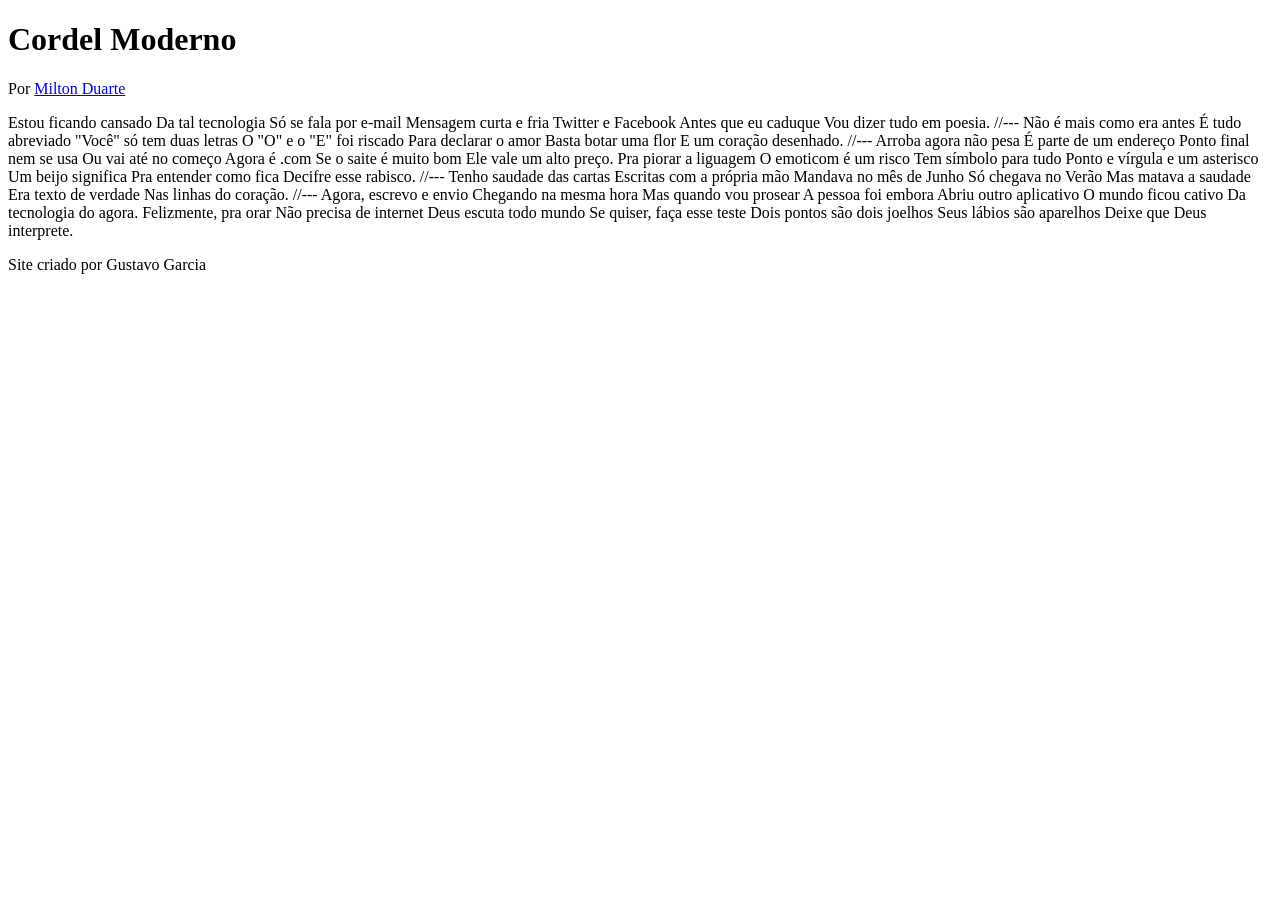
==== desafio12/index.html @ 68d2f83f "atualizei desafio 12" ====
<!DOCTYPE html>
<html lang="pt-br">
<head>
    <meta charset="UTF-8">
    <meta http-equiv="X-UA-Compatible" content="IE=edge">
    <meta name="viewport" content="width=device-width, initial-scale=1.0">
    <title>Cordel moderno</title>
</head>
<body>
    <header>
        <h1>Cordel Moderno</h1>
        <p>Por <a href=" https://www.recantodasletras.com.br/poesias/3186743" target="_blank">Milton Duarte</a></p>
    </header>

Estou ficando cansado
Da tal tecnologia
Só se fala por e-mail
Mensagem curta e fria
Twitter e Facebook
Antes que eu caduque
Vou dizer tudo em poesia.

//---

Não é mais como era antes
É tudo abreviado
"Você" só tem duas letras
O "O" e o "E" foi riscado
Para declarar o amor
Basta botar uma flor
E um coração desenhado.

//---

Arroba agora não pesa
É parte de um endereço
Ponto final nem se usa
Ou vai até no começo
Agora é .com
Se o saite é muito bom
Ele vale um alto preço.

Pra piorar a liguagem
O emoticom é um risco
Tem símbolo para tudo
Ponto e vírgula e um asterisco
Um beijo significa
Pra entender como fica
Decifre esse rabisco.

//---

Tenho saudade das cartas
Escritas com a própria mão
Mandava no mês de Junho
Só chegava no Verão
Mas matava a saudade
Era texto de verdade
Nas linhas do coração.

//---

Agora, escrevo e envio
Chegando na mesma hora
Mas quando vou prosear
A pessoa foi embora
Abriu outro aplicativo
O mundo ficou cativo
Da tecnologia do agora.

Felizmente, pra orar
Não precisa de internet
Deus escuta todo mundo
Se quiser, faça esse teste
Dois pontos são dois joelhos
Seus lábios são aparelhos
Deixe que Deus interprete.
    <footer>
        <p>Site criado por Gustavo Garcia</p>
    </footer>
</body>
</html>
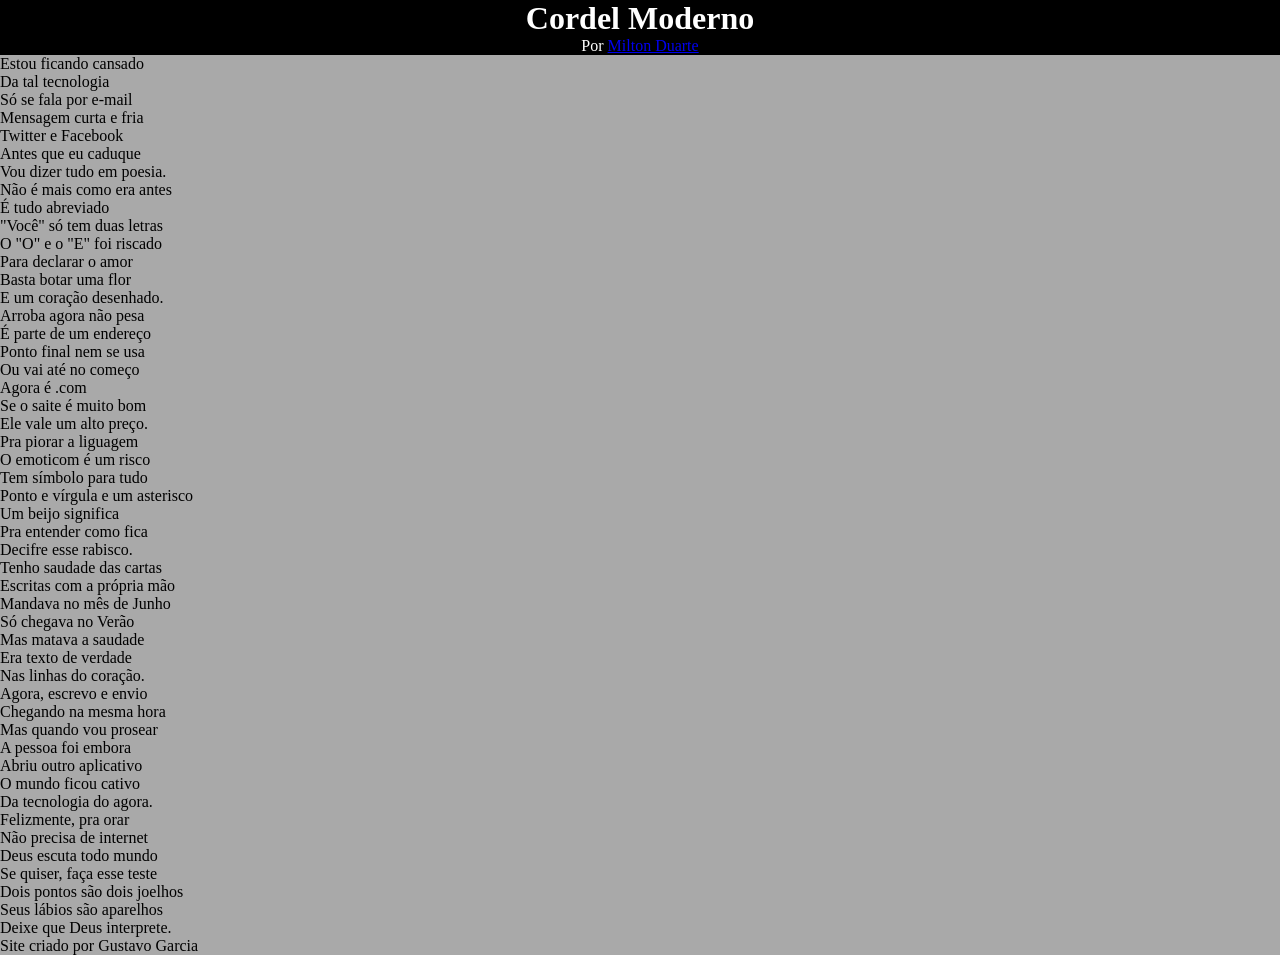
==== commit da670321: "css" ====
--- a/desafio12/index.html
+++ b/desafio12/index.html
@@ -5,6 +5,7 @@
     <meta http-equiv="X-UA-Compatible" content="IE=edge">
     <meta name="viewport" content="width=device-width, initial-scale=1.0">
     <title>Cordel moderno</title>
+    <link rel="stylesheet" href="estilo/style.css">
 </head>
 <body>
     <header>
@@ -12,69 +13,86 @@
         <p>Por <a href=" https://www.recantodasletras.com.br/poesias/3186743" target="_blank">Milton Duarte</a></p>
     </header>
 
-Estou ficando cansado
-Da tal tecnologia
-Só se fala por e-mail
-Mensagem curta e fria
-Twitter e Facebook
-Antes que eu caduque
-Vou dizer tudo em poesia.
+    <section class="normal">
+        <p>
+            Estou ficando cansado <br>
+            Da tal tecnologia <br>
+            Só se fala por e-mail <br>
+            Mensagem curta e fria <br>
+            Twitter e Facebook <br>
+            Antes que eu caduque <br>
+            Vou dizer tudo em poesia.
+        </p>
+    </section>
 
-//---
+    <section class="imagem">
+        <p>
+            Não é mais como era antes <br>
+            É tudo abreviado <br>
+            "Você" só tem duas letras <br>
+            O "O" e o "E" foi riscado <br>
+            Para declarar o amor <br>
+            Basta botar uma flor <br>
+            E um coração desenhado.
+        </p>
+    </section>
 
-Não é mais como era antes
-É tudo abreviado
-"Você" só tem duas letras
-O "O" e o "E" foi riscado
-Para declarar o amor
-Basta botar uma flor
-E um coração desenhado.
+    <section class="normal">
+        <p>
+            Arroba agora não pesa <br>
+            É parte de um endereço <br>
+            Ponto final nem se usa <br>
+            Ou vai até no começo <br>
+            Agora é .com <br>
+            Se o saite é muito bom <br>
+            Ele vale um alto preço.
+        </p>
+        
+        <p>
+            Pra piorar a liguagem <br>
+            O emoticom é um risco <br>
+            Tem símbolo para tudo <br>
+            Ponto e vírgula e um asterisco <br>
+            Um beijo significa <br>
+            Pra entender como fica <br>
+            Decifre esse rabisco.
+        </p>
+    </section>
 
-//---
+    <section class="imagem">
+        <p>
+            Tenho saudade das cartas <br>
+            Escritas com a própria mão <br>
+            Mandava no mês de Junho <br>
+            Só chegava no Verão <br>
+            Mas matava a saudade <br>
+            Era texto de verdade <br>
+            Nas linhas do coração.
+        </p>
+    </section>
 
-Arroba agora não pesa
-É parte de um endereço
-Ponto final nem se usa
-Ou vai até no começo
-Agora é .com
-Se o saite é muito bom
-Ele vale um alto preço.
+    <section class="normal">
+        <p>
+            Agora, escrevo e envio <br>
+            Chegando na mesma hora <br>
+            Mas quando vou prosear <br>
+            A pessoa foi embora <br>
+            Abriu outro aplicativo <br>
+            O mundo ficou cativo <br>
+            Da tecnologia do agora.
+        </p>
+        
+        <p>
+            Felizmente, pra orar <br>
+            Não precisa de internet <br>
+            Deus escuta todo mundo <br>
+            Se quiser, faça esse teste <br>
+            Dois pontos são dois joelhos <br>
+            Seus lábios são aparelhos <br>
+            Deixe que Deus interprete.
+        </p>
+    </section>
 
-Pra piorar a liguagem
-O emoticom é um risco
-Tem símbolo para tudo
-Ponto e vírgula e um asterisco
-Um beijo significa
-Pra entender como fica
-Decifre esse rabisco.
-
-//---
-
-Tenho saudade das cartas
-Escritas com a própria mão
-Mandava no mês de Junho
-Só chegava no Verão
-Mas matava a saudade
-Era texto de verdade
-Nas linhas do coração.
-
-//---
-
-Agora, escrevo e envio
-Chegando na mesma hora
-Mas quando vou prosear
-A pessoa foi embora
-Abriu outro aplicativo
-O mundo ficou cativo
-Da tecnologia do agora.
-
-Felizmente, pra orar
-Não precisa de internet
-Deus escuta todo mundo
-Se quiser, faça esse teste
-Dois pontos são dois joelhos
-Seus lábios são aparelhos
-Deixe que Deus interprete.
     <footer>
         <p>Site criado por Gustavo Garcia</p>
     </footer>
--- a/desafio12/estilo/style.css
+++ b/desafio12/estilo/style.css
@@ -0,0 +1,19 @@
+@charset "UTF-8";
+
+*{
+    margin: 0px;
+    padding: 0px;
+}
+
+html, body{
+    min-height: 100%;
+    background-color: darkgray;
+}
+
+header{
+    background-color: black;
+    color: white;
+    text-align: center;
+}
+
+
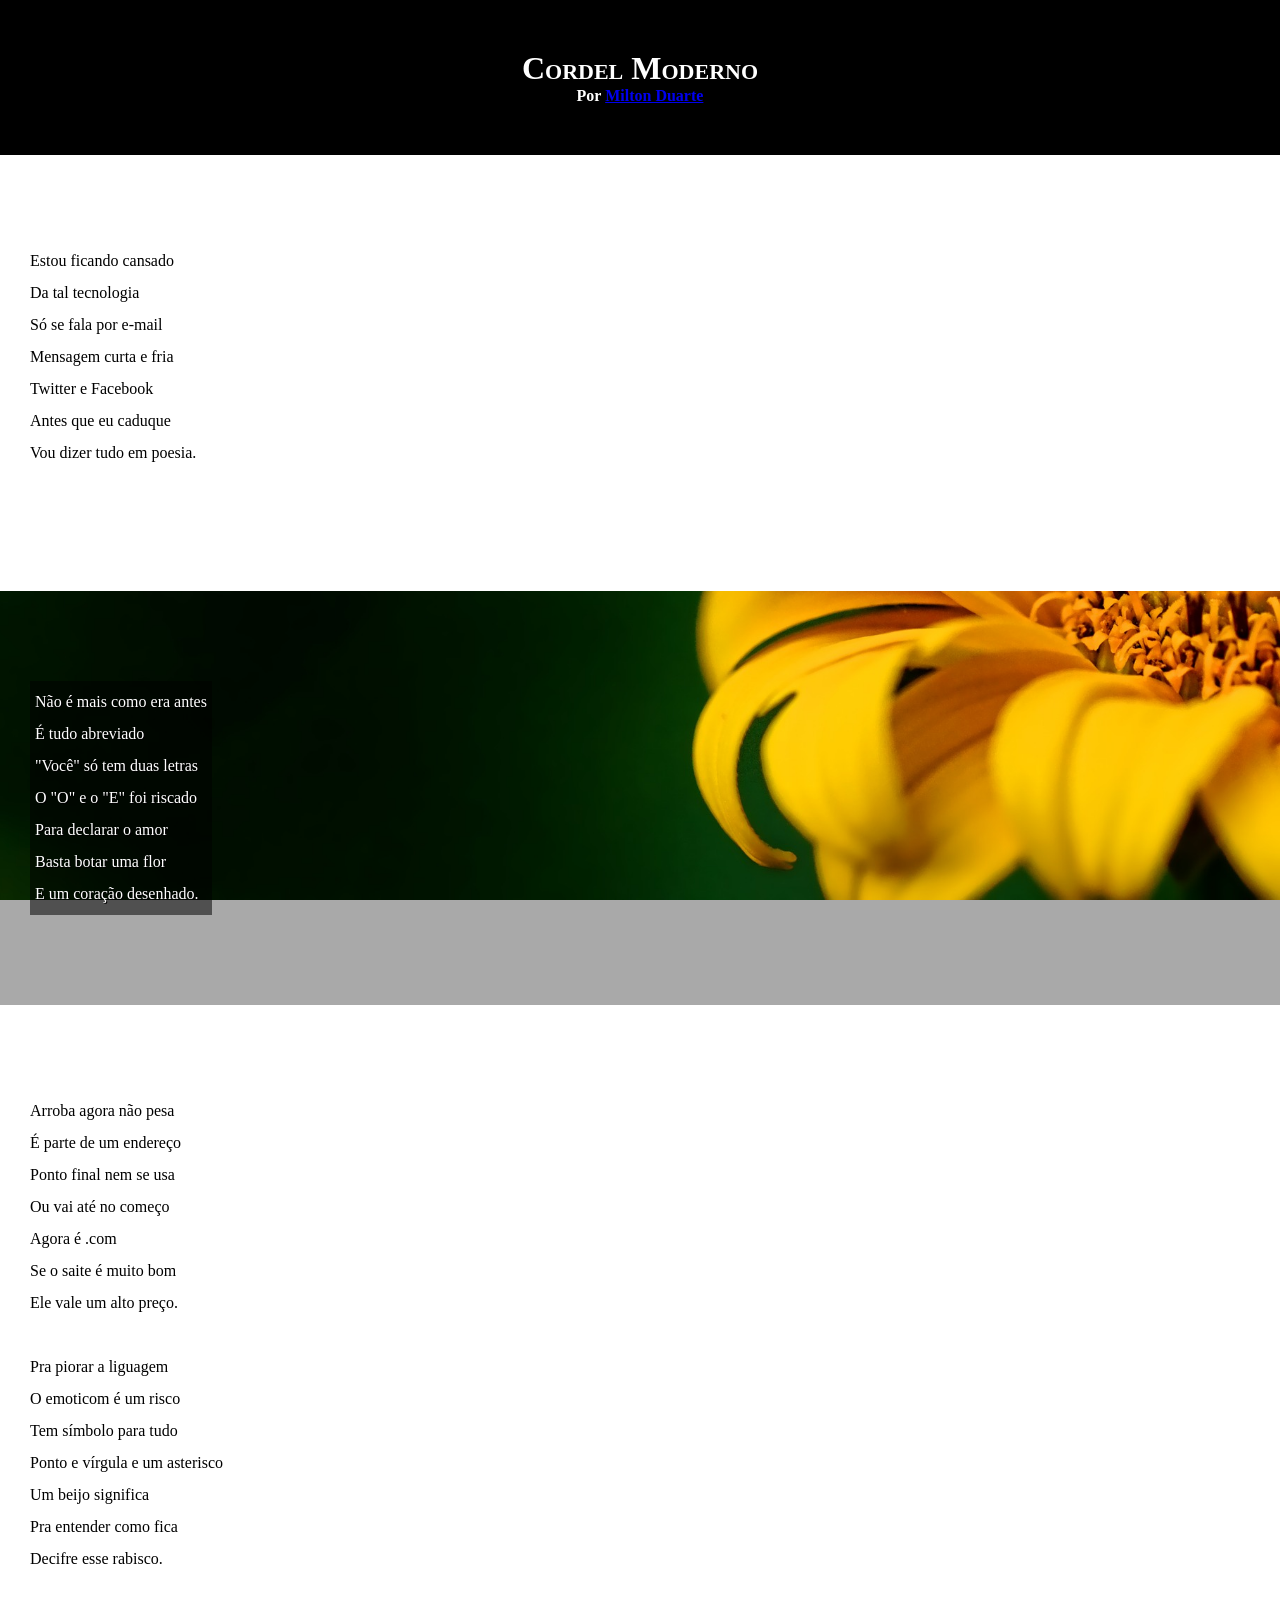
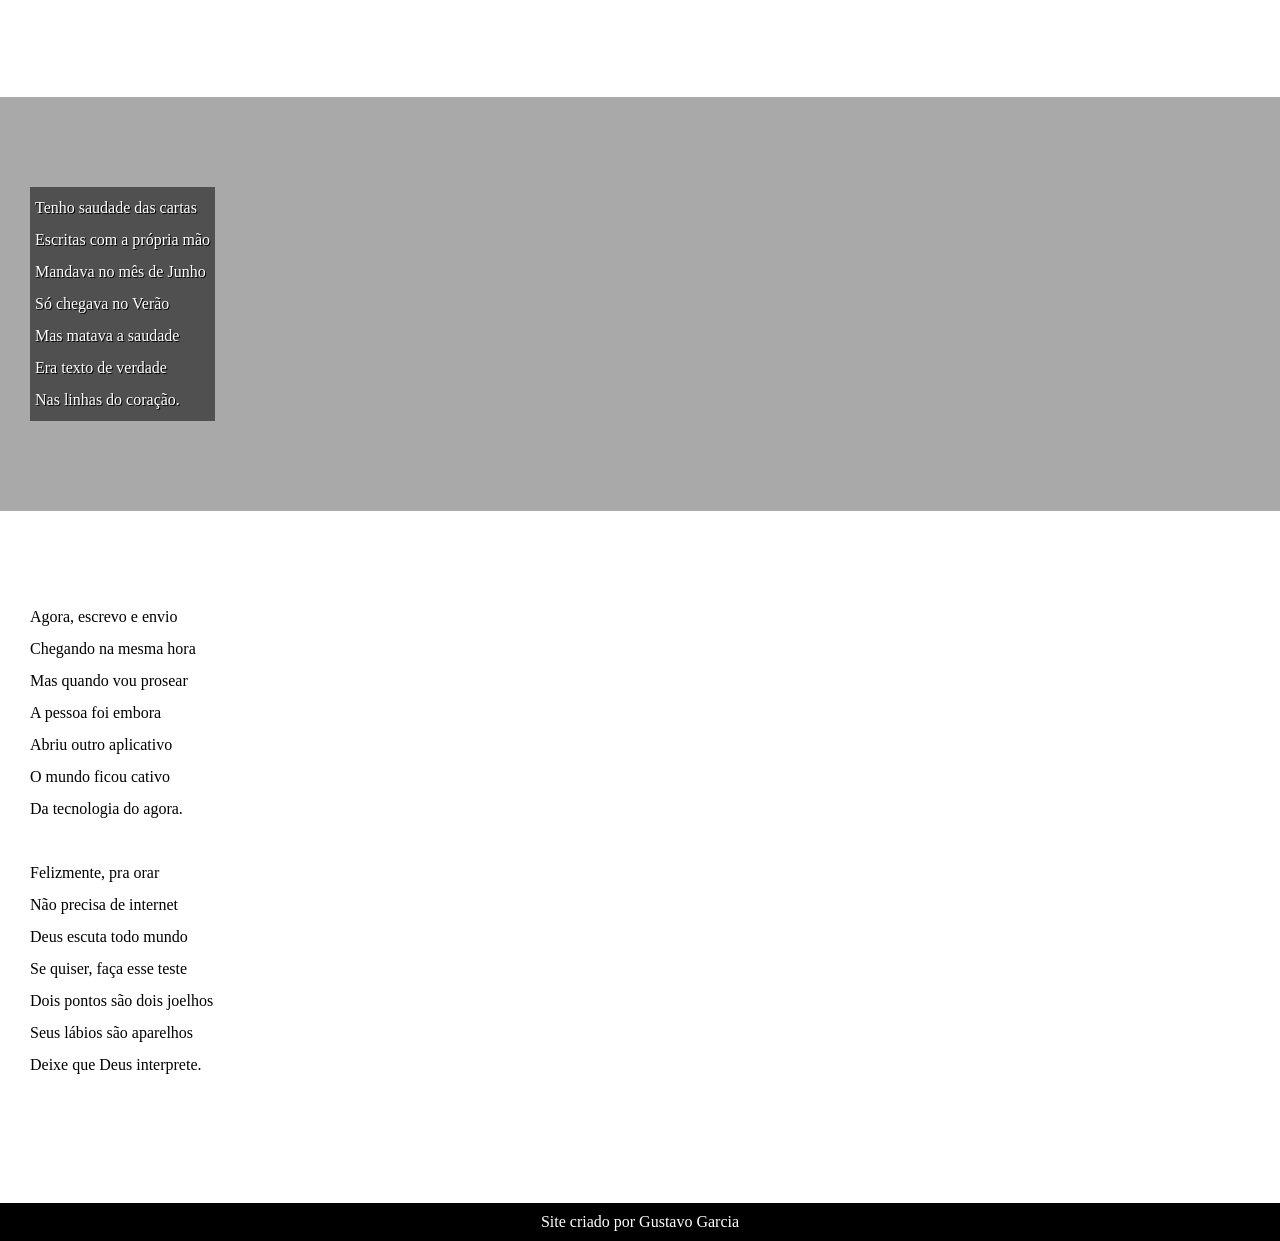
==== commit af7859b7: "parallax" ====
--- a/desafio12/index.html
+++ b/desafio12/index.html
@@ -25,7 +25,7 @@
         </p>
     </section>
 
-    <section class="imagem">
+    <section class="imagem" id="img01">
         <p>
             Não é mais como era antes <br>
             É tudo abreviado <br>
@@ -59,7 +59,7 @@
         </p>
     </section>
 
-    <section class="imagem">
+    <section class="imagem" id="img02">
         <p>
             Tenho saudade das cartas <br>
             Escritas com a própria mão <br>
--- a/desafio12/estilo/style.css
+++ b/desafio12/estilo/style.css
@@ -16,4 +16,70 @@
     text-align: center;
 }
 
+header > h1{
+    padding-top: 50px;
+    font-variant: small-caps;
+}
 
+header > p{
+    padding-bottom: 50px;
+}
+
+header, a footer a{
+    color: white;
+    text-decoration: none;
+    font-weight: bolder;
+}
+
+header a:hover, footer a:hover{
+    text-decoration: underline;
+}
+
+section{
+    padding-top: 10vh;
+    padding-bottom: 10vh;
+    line-height: 2em;
+    padding-left: 30px;
+}
+
+section > p{
+    padding-bottom: 2em;
+}
+
+section.normal{
+    background-color: white;
+    color: black;
+}
+
+section.imagem{
+    background-color: rgb(51, 51, 51);
+    color: white;
+    background-size: cover;
+    background-attachment: fixed;
+}
+
+section.imagem > p{
+    display: inline-block;
+    padding: 5px;
+    background-color: rgba(0, 0, 0, 0.526);
+    text-shadow: 1px 1px 0px black;
+}
+
+section#img01{
+    background-image: url('../imagens/background001.jpg');
+    background-position: right center;
+    background-size: cover;
+}
+
+section#img02{
+    background-image: url('../imagens/background002.jpg');
+    background-size: cover;
+}
+
+footer{
+    background-color: black;
+    color: white;
+    text-align: center;
+    padding: 10px;
+}
+
